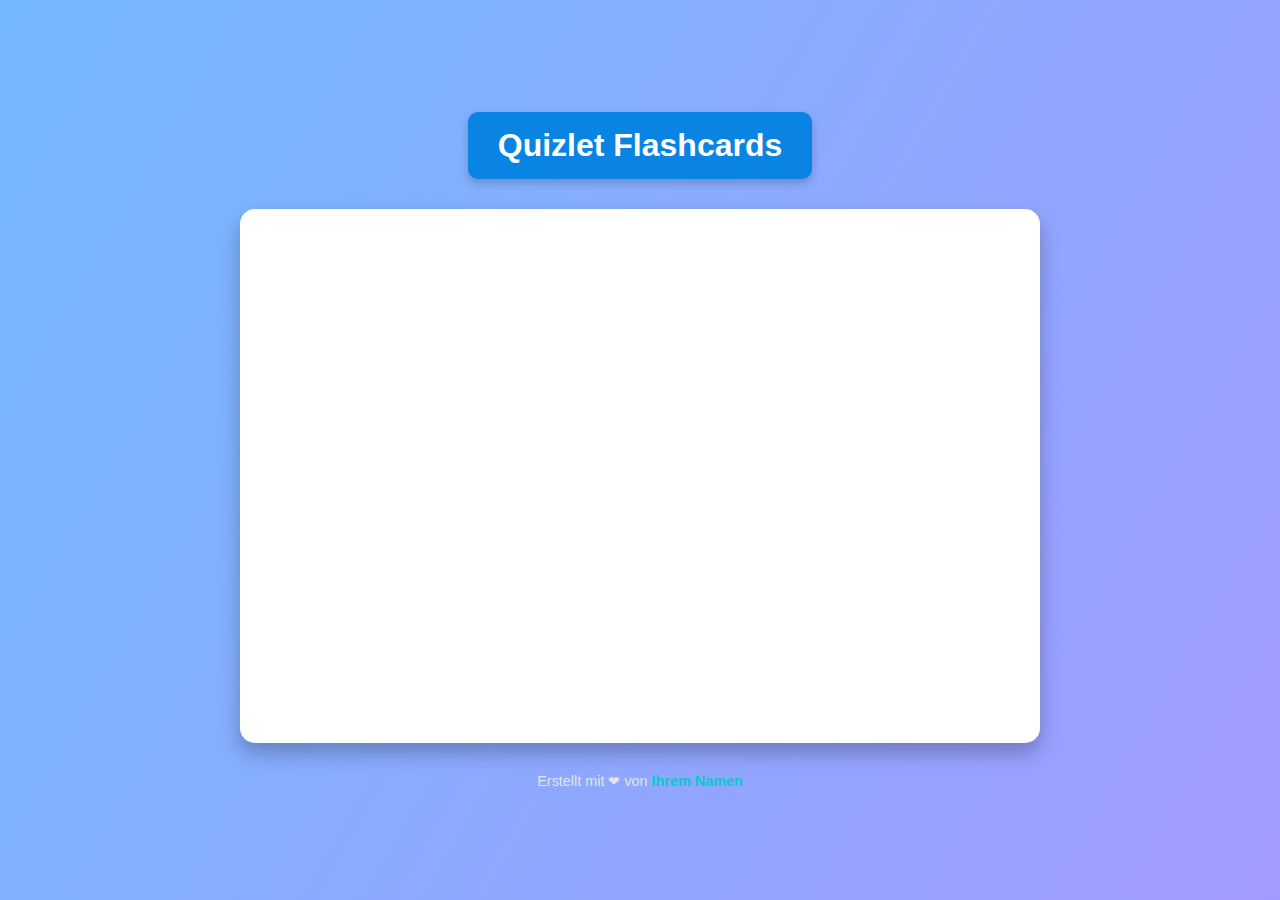
==== index.html @ 73f4dd6c "Create index.html" ====
<!DOCTYPE html>
<html lang="de">
<head>
    <meta charset="UTF-8">
    <meta name="viewport" content="width=device-width, initial-scale=1.0">
    <title>Quizlet Flashcards</title>
    <style>
        /* Allgemeines Styling */
        * {
            margin: 0;
            padding: 0;
            box-sizing: border-box;
        }

        body {
            font-family: 'Segoe UI', Tahoma, Geneva, Verdana, sans-serif;
            background: linear-gradient(120deg, #74b9ff, #a29bfe);
            color: #2d3436;
            display: flex;
            flex-direction: column;
            align-items: center;
            justify-content: center;
            min-height: 100vh;
        }

        /* Kopfzeilenbereich */
        header {
            background: #0984e3;
            color: #ffffff;
            padding: 15px 30px;
            border-radius: 10px;
            box-shadow: 0 4px 8px rgba(0, 0, 0, 0.2);
            text-align: center;
            margin-bottom: 30px;
            transition: transform 0.3s ease;
        }

        header:hover {
            transform: scale(1.05);
        }

        header h1 {
            font-size: 2rem;
        }

        /* Hauptbereich mit dem iframe */
        .iframe-container {
            width: 90%;
            max-width: 800px;
            background: #ffffff;
            padding: 15px;
            border-radius: 15px;
            box-shadow: 0 10px 20px rgba(0, 0, 0, 0.25);
            overflow: hidden;
            transition: transform 0.3s ease, box-shadow 0.3s ease;
        }

        .iframe-container:hover {
            transform: translateY(-10px);
            box-shadow: 0 15px 30px rgba(0, 0, 0, 0.4);
        }

        iframe {
            width: 100%;
            height: 500px;
            border: none;
            border-radius: 10px;
        }

        /* Fußzeile */
        footer {
            margin-top: 30px;
            font-size: 0.9rem;
            color: #dfe6e9;
            text-align: center;
        }

        footer a {
            color: #00cec9;
            text-decoration: none;
            font-weight: bold;
        }

        footer a:hover {
            text-decoration: underline;
        }
    </style>
</head>
<body>
    <header>
        <h1>Quizlet Flashcards</h1>
    </header>
    <div class="iframe-container">
        <iframe 
            src="https://quizlet.com/993145650/flashcards/embed?i=4veneh&x=1jj1">
        </iframe>
    </div>
    <footer>
        Erstellt mit ❤ von <a href="https://yourwebsite.com" target="_blank">Ihrem Namen</a>
    </footer>
</body>
</html>
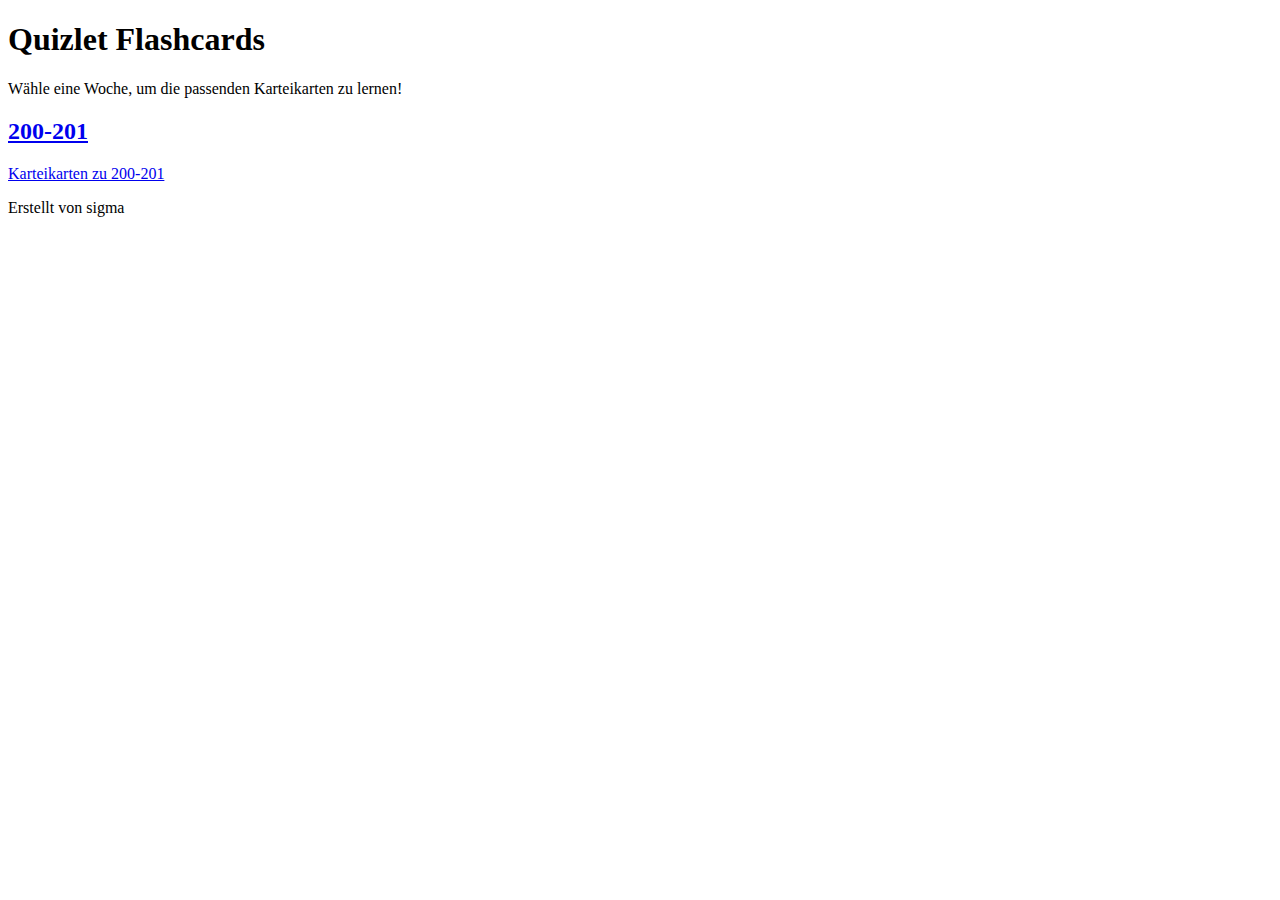
==== commit 7747bbac: "Update index.html" ====
--- a/index.html
+++ b/index.html
@@ -4,99 +4,23 @@
     <meta charset="UTF-8">
     <meta name="viewport" content="width=device-width, initial-scale=1.0">
     <title>Quizlet Flashcards</title>
-    <style>
-        /* Allgemeines Styling */
-        * {
-            margin: 0;
-            padding: 0;
-            box-sizing: border-box;
-        }
-
-        body {
-            font-family: 'Segoe UI', Tahoma, Geneva, Verdana, sans-serif;
-            background: linear-gradient(120deg, #74b9ff, #a29bfe);
-            color: #2d3436;
-            display: flex;
-            flex-direction: column;
-            align-items: center;
-            justify-content: center;
-            min-height: 100vh;
-        }
-
-        /* Kopfzeilenbereich */
-        header {
-            background: #0984e3;
-            color: #ffffff;
-            padding: 15px 30px;
-            border-radius: 10px;
-            box-shadow: 0 4px 8px rgba(0, 0, 0, 0.2);
-            text-align: center;
-            margin-bottom: 30px;
-            transition: transform 0.3s ease;
-        }
-
-        header:hover {
-            transform: scale(1.05);
-        }
-
-        header h1 {
-            font-size: 2rem;
-        }
-
-        /* Hauptbereich mit dem iframe */
-        .iframe-container {
-            width: 90%;
-            max-width: 800px;
-            background: #ffffff;
-            padding: 15px;
-            border-radius: 15px;
-            box-shadow: 0 10px 20px rgba(0, 0, 0, 0.25);
-            overflow: hidden;
-            transition: transform 0.3s ease, box-shadow 0.3s ease;
-        }
-
-        .iframe-container:hover {
-            transform: translateY(-10px);
-            box-shadow: 0 15px 30px rgba(0, 0, 0, 0.4);
-        }
-
-        iframe {
-            width: 100%;
-            height: 500px;
-            border: none;
-            border-radius: 10px;
-        }
-
-        /* Fußzeile */
-        footer {
-            margin-top: 30px;
-            font-size: 0.9rem;
-            color: #dfe6e9;
-            text-align: center;
-        }
-
-        footer a {
-            color: #00cec9;
-            text-decoration: none;
-            font-weight: bold;
-        }
-
-        footer a:hover {
-            text-decoration: underline;
-        }
-    </style>
+    <link rel="stylesheet" href="style.css">
 </head>
 <body>
     <header>
         <h1>Quizlet Flashcards</h1>
+        <p>Wähle eine Woche, um die passenden Karteikarten zu lernen!</p>
     </header>
-    <div class="iframe-container">
-        <iframe 
-            src="https://quizlet.com/993145650/flashcards/embed?i=4veneh&x=1jj1">
-        </iframe>
-    </div>
+    <main>
+        <div class="card-container">
+            <a href="200-201.html" class="card">
+                <h2>200-201</h2>
+                <p>Karteikarten zu 200-201</p>
+            </a>
+        </div>
+    </main>
     <footer>
-        Erstellt mit ❤ von <a href="https://yourwebsite.com" target="_blank">Ihrem Namen</a>
+        Erstellt von sigma
     </footer>
 </body>
 </html>
